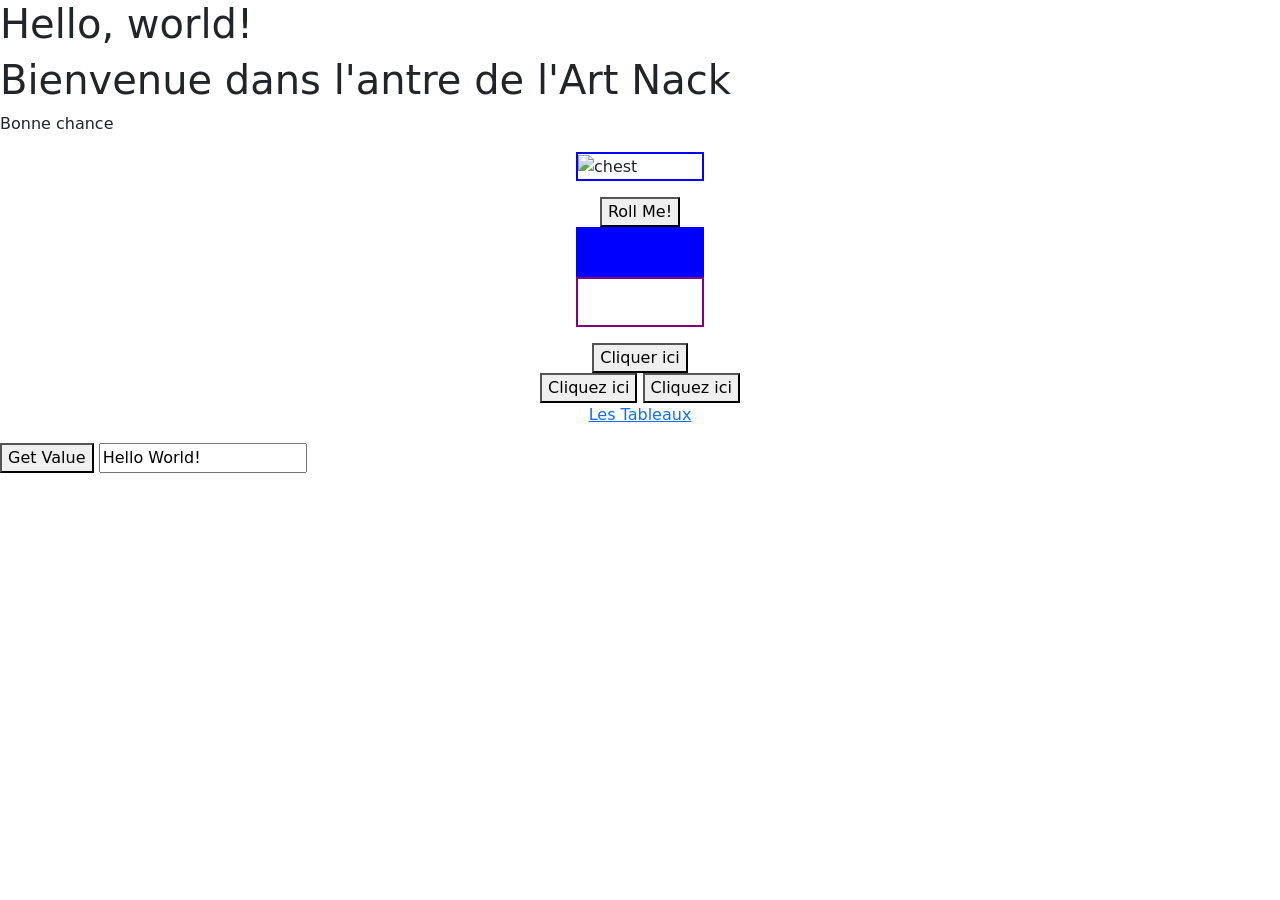
==== index.html @ 74d338d0 "Merge branch 'main' of https://github.com/JulienV-IT/JavaScript-1" ====
<!doctype html>


<html lang="fr">

<head>
  <!-- Required meta tags -->
  <meta charset="utf-8">
  <meta name="viewport" content="width=device-width, initial-scale=1">


  <head>
    <!-- Required meta tags -->
    <meta charset="utf-8">
    <meta name="viewport" content="width=device-width, initial-scale=1">
    <title>Antre de l'Art Nack</title>


    <link rel="stylesheet" href="style.css">
    <link href="https://cdn.jsdelivr.net/npm/bootstrap@5.1.3/dist/css/bootstrap.min.css" rel="stylesheet"
      integrity="sha384-1BmE4kWBq78iYhFldvKuhfTAU6auU8tT94WrHftjDbrCEXSU1oBoqyl2QvZ6jIW3" crossorigin="anonymous">

    <title>DWWM19-js</title>

  </head>
  <style>
    #clicked {
      height: 50px;
      width: 10%;
      background-color: blue;
      color: white;
      text-align: center;
    }

    div#clickedd {
      margin: 0 auto;
      width: 10%;
      border: 2px solid blue;
    }

    div#clickeddd {
      height: 50px;
      width: 10%;
      border: 2px solid purple;
    }
  </style>




<body>



  <!--Debut html-->
  <header>
    <h1>Hello, world!</h1>
  </header>

  <h1>Bienvenue dans l'antre de l'Art Nack</h1>
  <p>Bonne chance</p>
  <!-- tableaux cristian -->



  <section>

    <div id="clickedd">
      <img src="./6ff598c7edd1806a8f402365f7829232.png" alt="chest">
    </div>


  </section>

  <section>
    <center>





      <!-- Code d'el Roliste -->
      <p id="ResultDice"></p>
      <button onclick="Dice()" id="buttonRoll">Roll Me!</button>

      <!-- Optional JavaScript; choose one of the two! -->

      <div id="clicked"></div>
      <div id="clickeddd"></div>
      <p id="fkg"></p>


      <button type="button" id="chris">Cliquer ici</button>
      <br>


      <button onclick="fun()">Cliquez ici</button>


      <button onclick="fun()">Cliquez ici</button>

      <p><a href="array.html">Les Tableaux</a></p>


      <p id="a1"></p>
      <p id="b1"></p>
      <p id="c1"></p>
      <p id="d1"></p>
      <p id="e1"></p>
    </center>

  </section>

  <section>
    <p id="array"></p>
  </section>



<div id="injectInput"></div>
<button type="button" onclick="getInputValue();">Get Value</button>
  <!--Fin html-->
  <!-- Bootstrap JavaScript -->

  <script src="https://cdn.jsdelivr.net/npm/bootstrap@5.1.3/dist/js/bootstrap.bundle.min.js"
    integrity="sha384-ka7Sk0Gln4gmtz2MlQnikT1wXgYsOg+OMhuP+IlRH9sENBO0LRn5q+8nbTov4+1p"
    crossorigin="anonymous"></script>

  <!-- <script type="text/javascript" src="var.js"></script>
    <script type="text/javascript" src="event.js"></script>
    <script type="text/javascript" src="array.js"></script> -->
  <!-- Option 2: Separate Popper and Bootstrap JS -->
  <!--
    <script src="https://cdn.jsdelivr.net/npm/@popperjs/core@2.10.2/dist/umd/popper.min.js" integrity="sha384-7+zCNj/IqJ95wo16oMtfsKbZ9ccEh31eOz1HGyDuCQ6wgnyJNSYdrPa03rtR1zdB" crossorigin="anonymous"></script>
    <script src="https://cdn.jsdelivr.net/npm/bootstrap@5.1.3/dist/js/bootstrap.min.js" integrity="sha384-QJHtvGhmr9XOIpI6YVutG+2QOK9T+ZnN4kzFN1RtK3zEFEIsxhlmWl5/YESvpZ13" crossorigin="anonymous"></script>
    -->


  <!--- dépence javascript perso = LOCALE -->
  <script type="text/javascript" src="assets/js/input.js"></script>
  <!-- <script type="text/javascript" src="assets/js/var.js"></script>
  <script type="text/javascript" src="assets/js/event.js"></script>
  <script type="text/javascript" src="assets/js/array.js"></script>
  <script type="text/javascript" src="assets/js/history.js"></script>
  <script type="text/javascript" src="assets/js/class.js"></script> -->



</body>

</html>
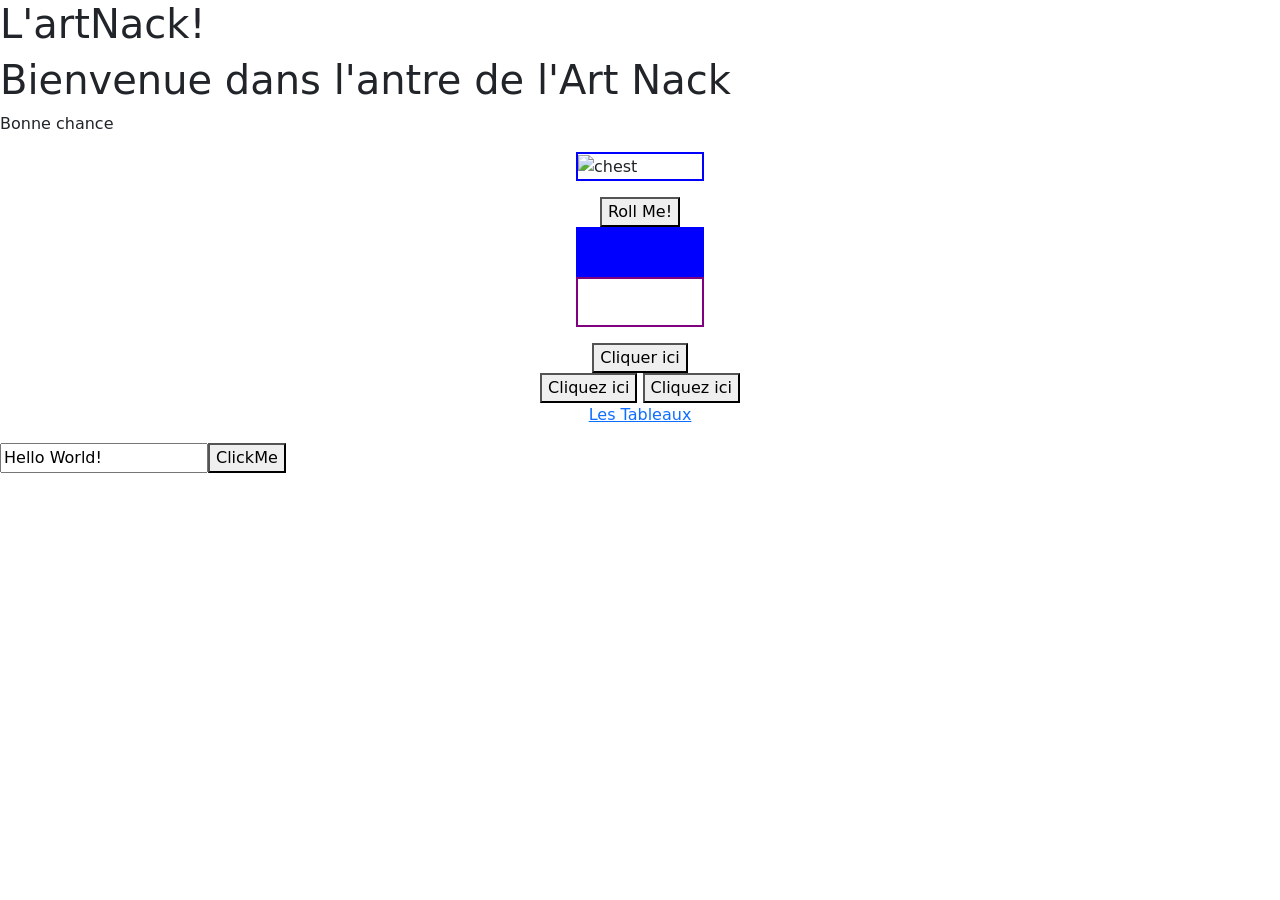
==== commit 50ecf285: "Merge branch 'main' of https://github.com/JulienV-IT/JavaScript-1" ====
--- a/index.html
+++ b/index.html
@@ -54,7 +54,7 @@
 
   <!--Debut html-->
   <header>
-    <h1>Hello, world!</h1>
+    <h1>L'artNack!</h1>
   </header>
 
   <h1>Bienvenue dans l'antre de l'Art Nack</h1>
@@ -118,7 +118,7 @@
 
 
 <div id="injectInput"></div>
-<button type="button" onclick="getInputValue();">Get Value</button>
+
   <!--Fin html-->
   <!-- Bootstrap JavaScript -->
 
@@ -137,7 +137,9 @@
 
 
   <!--- dépence javascript perso = LOCALE -->
-  <script type="text/javascript" src="assets/js/input.js"></script>
+  <!-- <script type="text/javascript" src="./assets/js/input.js"></script> -->
+  <script type="module" src="./assets/js/input.js"></script>
+  <script type="module" src="./assets/js/perso.js"></script>
   <!-- <script type="text/javascript" src="assets/js/var.js"></script>
   <script type="text/javascript" src="assets/js/event.js"></script>
   <script type="text/javascript" src="assets/js/array.js"></script>
